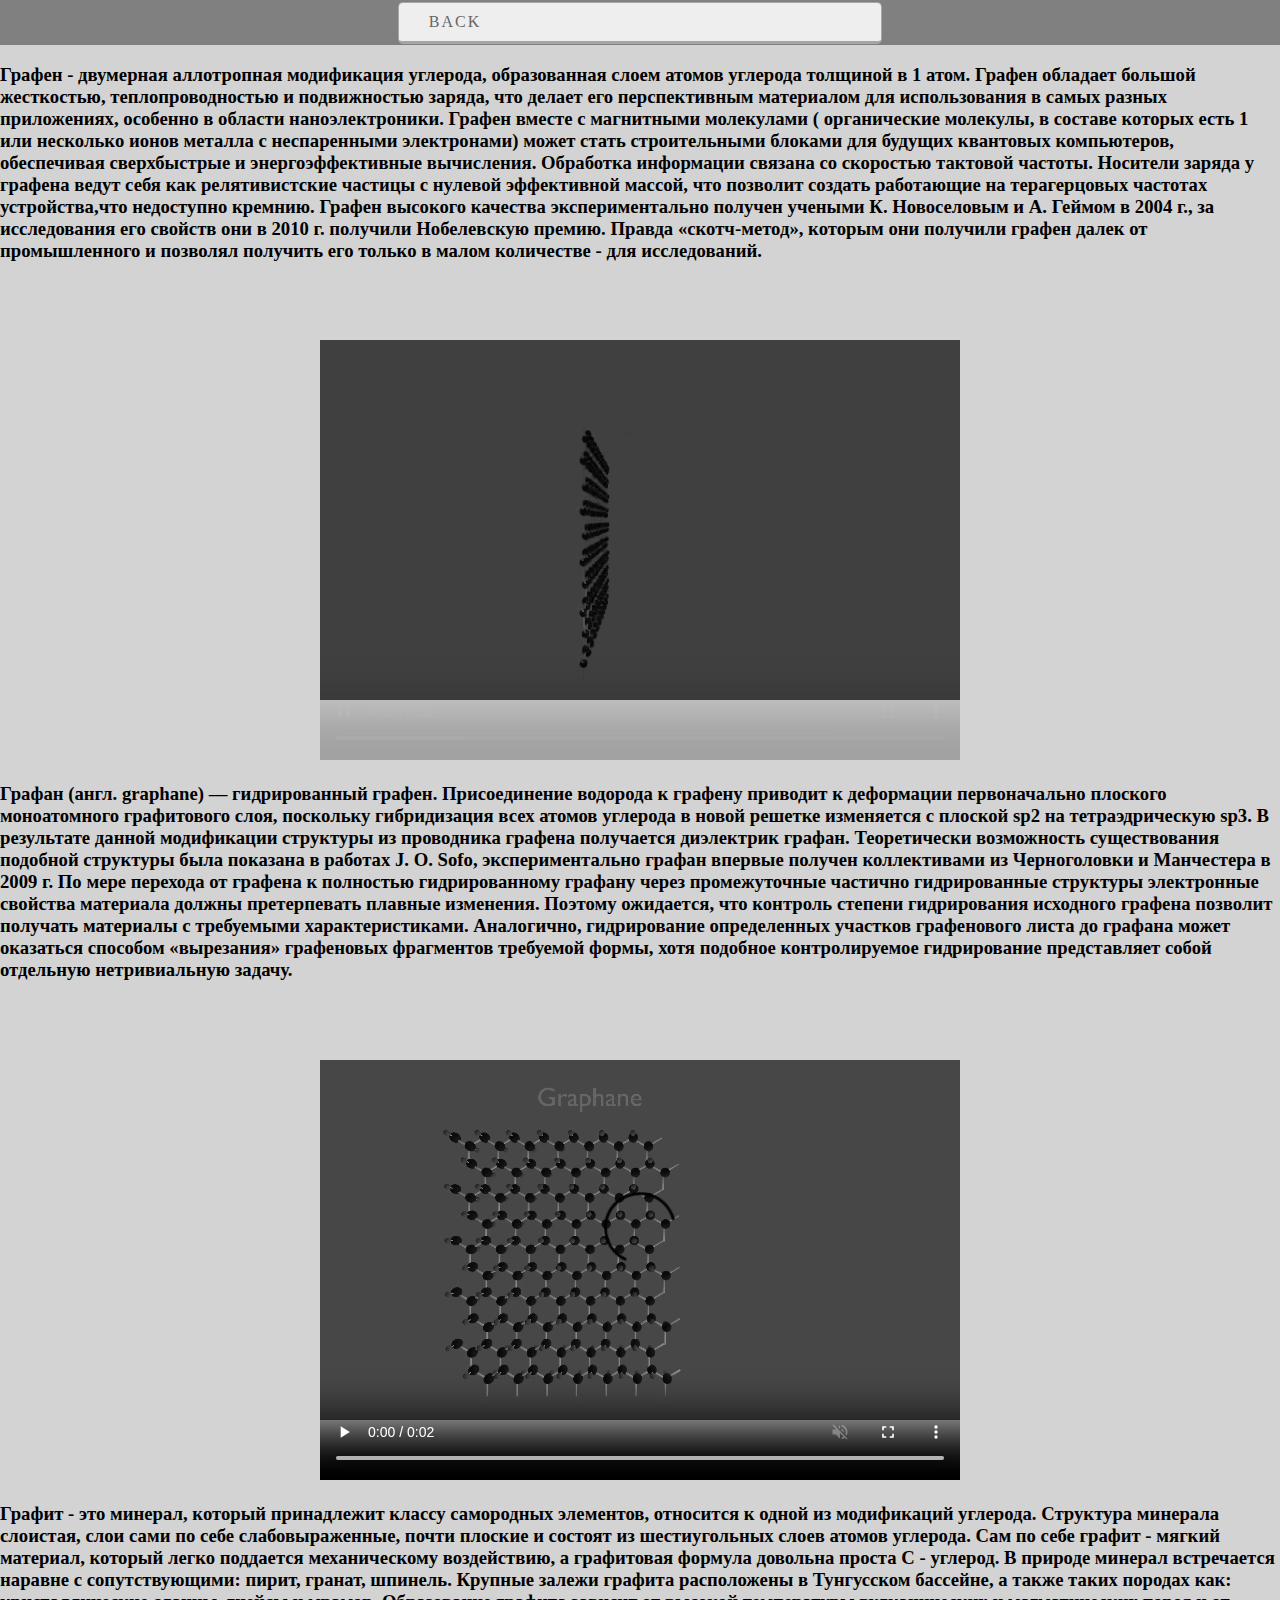
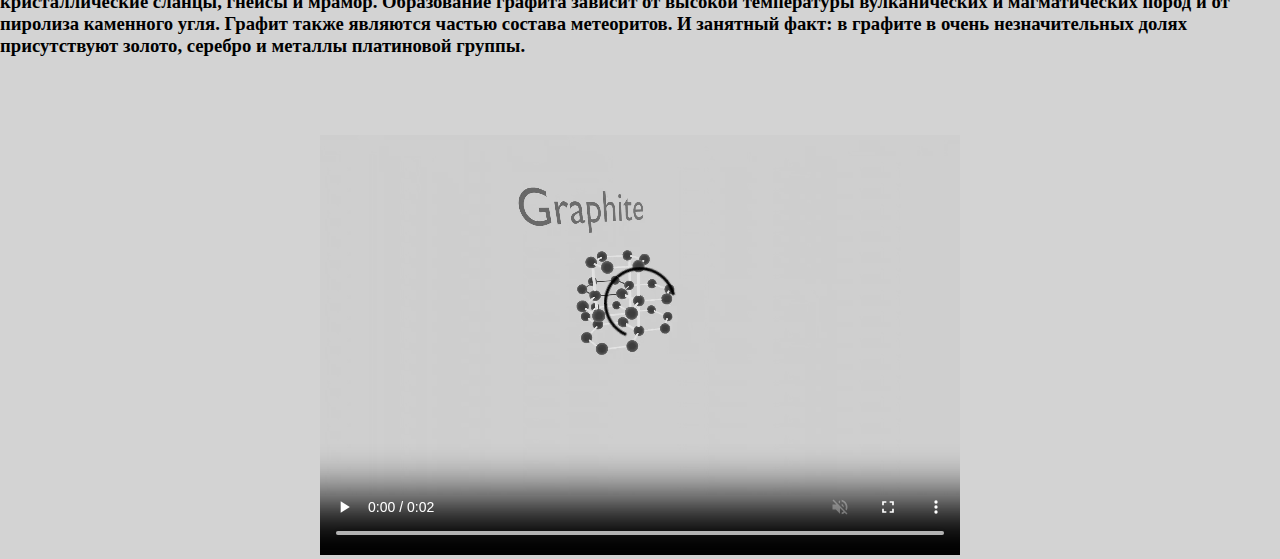
==== videos.html @ 8b0a49ce "added all" ====
<!DOCTYPE html>
<html>
<head>
    <meta charset='utf-8'>
    <link rel="stylesheet" type="text/css" href="styles.css"/>
    <div class="box">
        <a class="btn" id="show" href="index.html">back</a>
    </div>

</head>

<h3>Графен - двумерная аллотропная модификация углерода, образованная слоем атомов углерода толщиной в 1
    атом.
    Графен обладает большой жесткостью, теплопроводностью и подвижностью заряда, что делает его перспективным материалом
    для использования в самых разных приложениях, особенно в области наноэлектроники.
    Графен вместе с магнитными молекулами ( органические молекулы, в составе которых есть 1 или несколько ионов металла
    с неспаренными электронами) может стать строительными блоками для будущих квантовых компьютеров, обеспечивая
    сверхбыстрые и энергоэффективные вычисления.
    Обработка информации связана со скоростью тактовой частоты.
    Носители заряда у графена ведут себя как релятивистские частицы с нулевой эффективной массой, что позволит создать
    работающие на терагерцовых частотах устройства,что недоступно кремнию.

    Графен высокого качества экспериментально получен учеными К. Новоселовым и А. Геймом в 2004 г., за исследования его
    свойств они в 2010 г. получили Нобелевскую премию.
    Правда «скотч-метод», которым они получили графен далек от промышленного и позволял получить его только в малом
    количестве - для исследований.
</h3>
<p id='page-wrap'>
    <video height="480" width="640" controls muted autoplay loop>
        <source src="videos/graphene.mkv">
    </video>
</p>
<h3>Графан (англ. graphane) — гидрированный графен.
    Присоединение водорода к графену приводит к деформации первоначально плоского моноатомного графитового слоя,
    поскольку гибридизация всех атомов углерода в новой решетке изменяется с плоской sp2 на тетраэдрическую sp3. В
    результате данной модификации структуры из проводника графена получается диэлектрик графан. Теоретически возможность
    существования подобной структуры была показана в работах J. O. Sofo, экспериментально графан впервые получен
    коллективами из Черноголовки и Манчестера в 2009 г.
    По мере перехода от графена к полностью гидрированному графану через промежуточные частично гидрированные структуры
    электронные свойства материала должны претерпевать плавные изменения.
    Поэтому ожидается, что контроль степени гидрирования исходного графена позволит получать материалы с требуемыми
    характеристиками. Аналогично, гидрирование определенных участков графенового листа до графана может оказаться
    способом «вырезания» графеновых фрагментов требуемой формы, хотя подобное контролируемое гидрирование представляет
    собой отдельную нетривиальную задачу.</h3>
<p id='page-wrap'>
    <video height="480" width="640" controls muted autoplay loop>
        <source src="videos/graphane.mkv">
    </video>
</p>
<h3>
    Графит - это минерал, который принадлежит классу самородных элементов, относится к одной из модификаций углерода.
    Структура минерала слоистая, слои сами по себе слабовыраженные, почти плоские и состоят из шестиугольных слоев
    атомов углерода. Сам по себе графит - мягкий материал, который легко поддается механическому воздействию, а
    графитовая формула довольна проста С - углерод.

    В природе минерал встречается наравне с сопутствующими: пирит, гранат, шпинель. Крупные залежи графита расположены в
    Тунгусском бассейне, а также таких породах как: кристаллические сланцы, гнейсы и мрамор. Образование графита зависит
    от высокой температуры вулканических и магматических пород и от пиролиза каменного угля. Графит также являются
    частью состава метеоритов. И занятный факт: в графите в очень незначительных долях присутствуют золото, серебро и
    металлы платиновой группы.
</h3>
<p id="page-wrap">
    <video height="480" width="640" controls muted autoplay loop>
        <source src="videos/graphite.mkv">
    </video>
</p>


</body>
</html>
---- styles.css ----
html, body {
    height: 100%;
}

html {
    display: table;
    margin: auto;
}

body {
    width: 100vw;
    height: 100vh;
    margin: 0;
	align-content: center;
    overflow: scroll;
	background-color: lightgray;
	vertical-align: middle;
}
dialog{
	margin: 5%;
}
.box {
    display: flex;
    align-items: center;
    justify-content: center;
    height: 5%;
    background-color: gray;
}

.container {
    display: flex;
    align-items: center;
    justify-content: center;
    height: 100%;
}

.container p {
    width: 400px;
    padding: 15px;
    background-color: #f1f1f1;
}
#page-wrap {
     width: 800px;
     margin: 0 auto;
	text-align: center;
}

.hot-container p { margin-top: 10px; }
a { text-decoration: none; margin: 0 10px; }

.hot-container {
	min-height: 100%;
	margin-top: 100%;
	width: 100%;
	text-align: center;
}

a.btn {
	display: inline-block;
	color: #666;
	background-color: #eee;
	text-transform: uppercase;
	letter-spacing: 2px;
	font-size: 100%;
	padding: 10px 30px;
	border-radius: 5px;
	-moz-border-radius: 5px;
	-webkit-border-radius: 5px;
	border: 1px solid rgba(0,0,0,0.3);
	border-bottom-width: 3px;
    width: 33%;


}

	a.btn:hover {
		background-color: #e3e3e3;
		border-color: rgba(0,0,0,0.5);
	}

	a.btn:active {
		background-color: #CCC;
		border-color: rgba(0,0,0,0.9);
	}

	a.btn.btn-red {
	background-color: #E48681;
	border-color: rgba(0,0,0,0.3);
	text-shadow: 0 1px 0 rgba(0,0,0,0.5);
	color: #FFF;
}
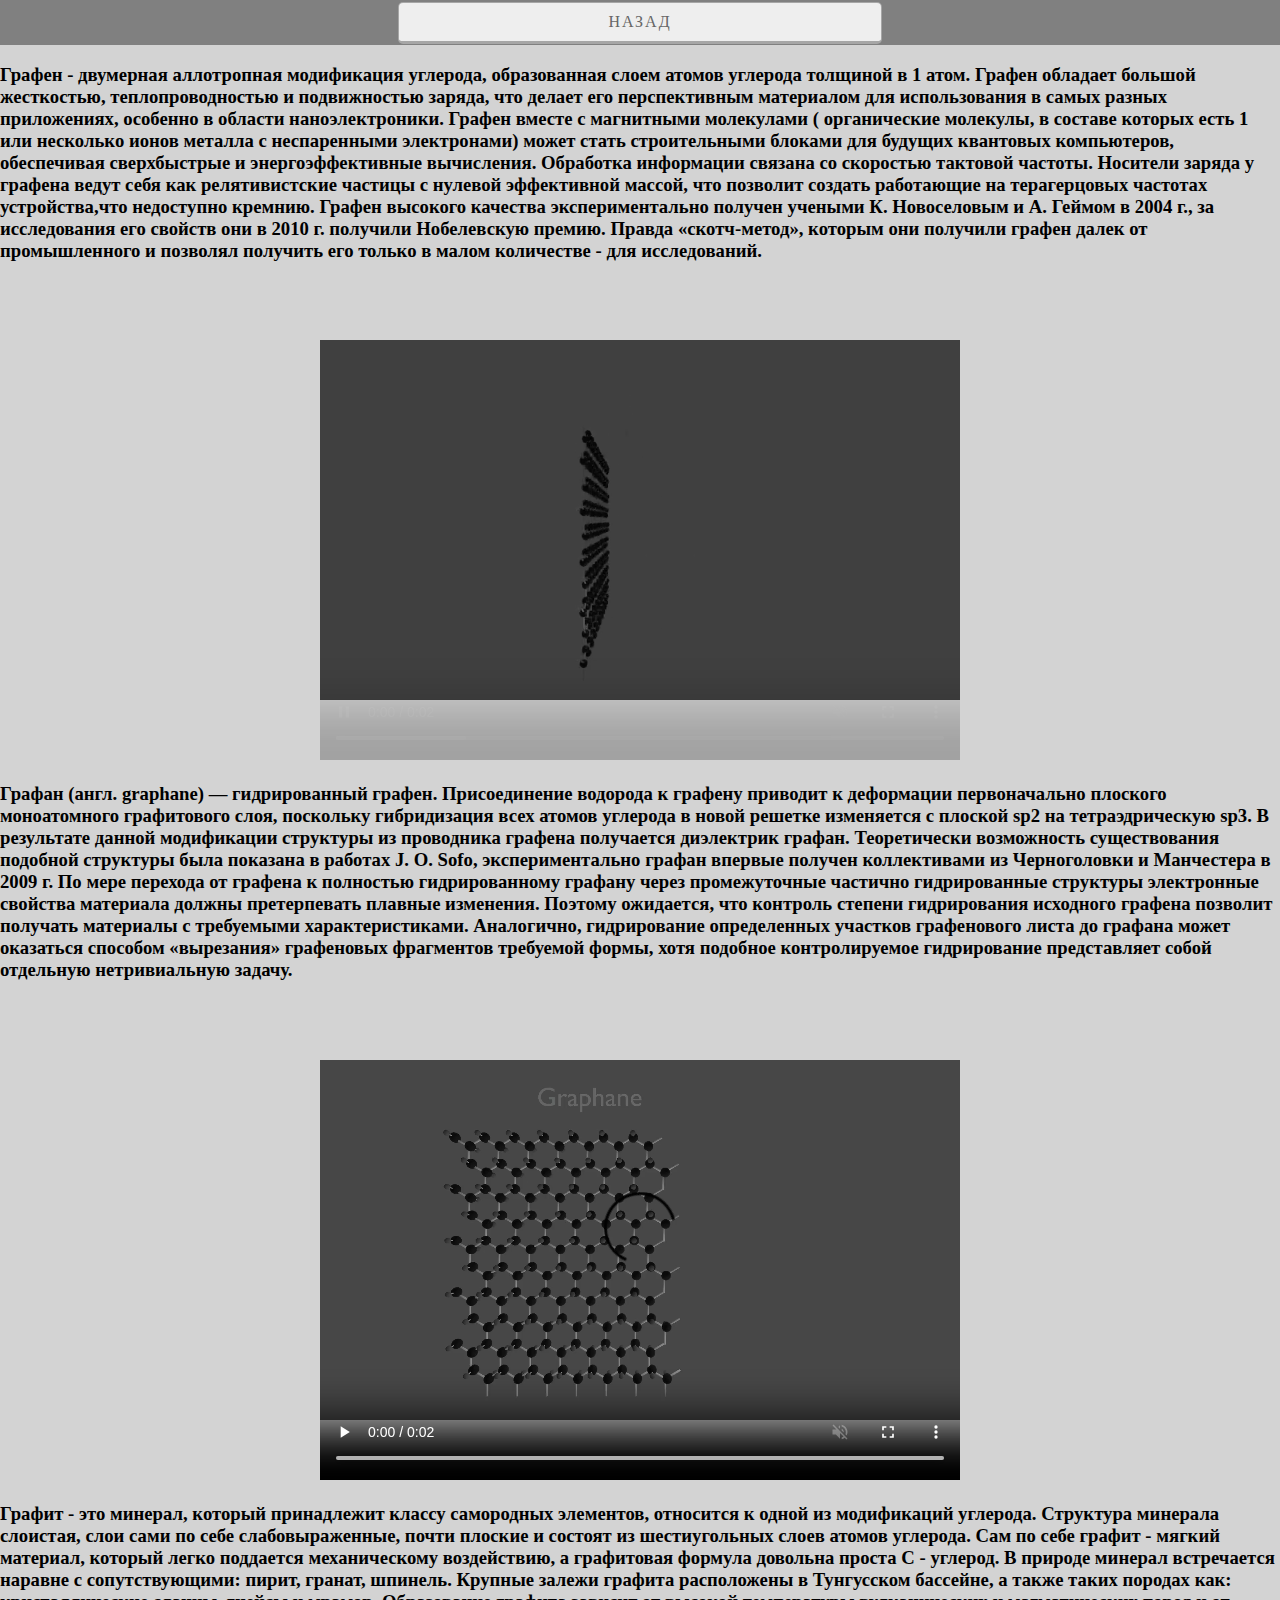
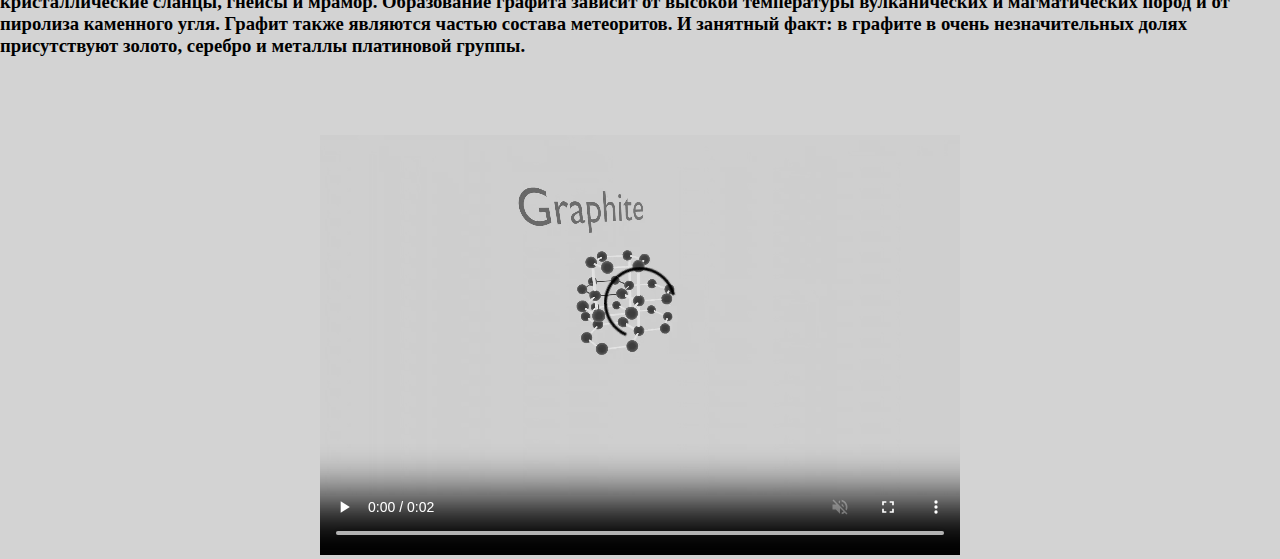
==== commit 522338bb: "cosmetic additions" ====
--- a/videos.html
+++ b/videos.html
@@ -4,7 +4,7 @@
     <meta charset='utf-8'>
     <link rel="stylesheet" type="text/css" href="styles.css"/>
     <div class="box">
-        <a class="btn" id="show" href="index.html">back</a>
+        <a class="btn" id="show" href="index.html">НАЗАД</a>
     </div>
 
 </head>
--- a/styles.css
+++ b/styles.css
@@ -69,6 +69,7 @@
 	border: 1px solid rgba(0,0,0,0.3);
 	border-bottom-width: 3px;
     width: 33%;
+	text-align: center;
 
 
 }
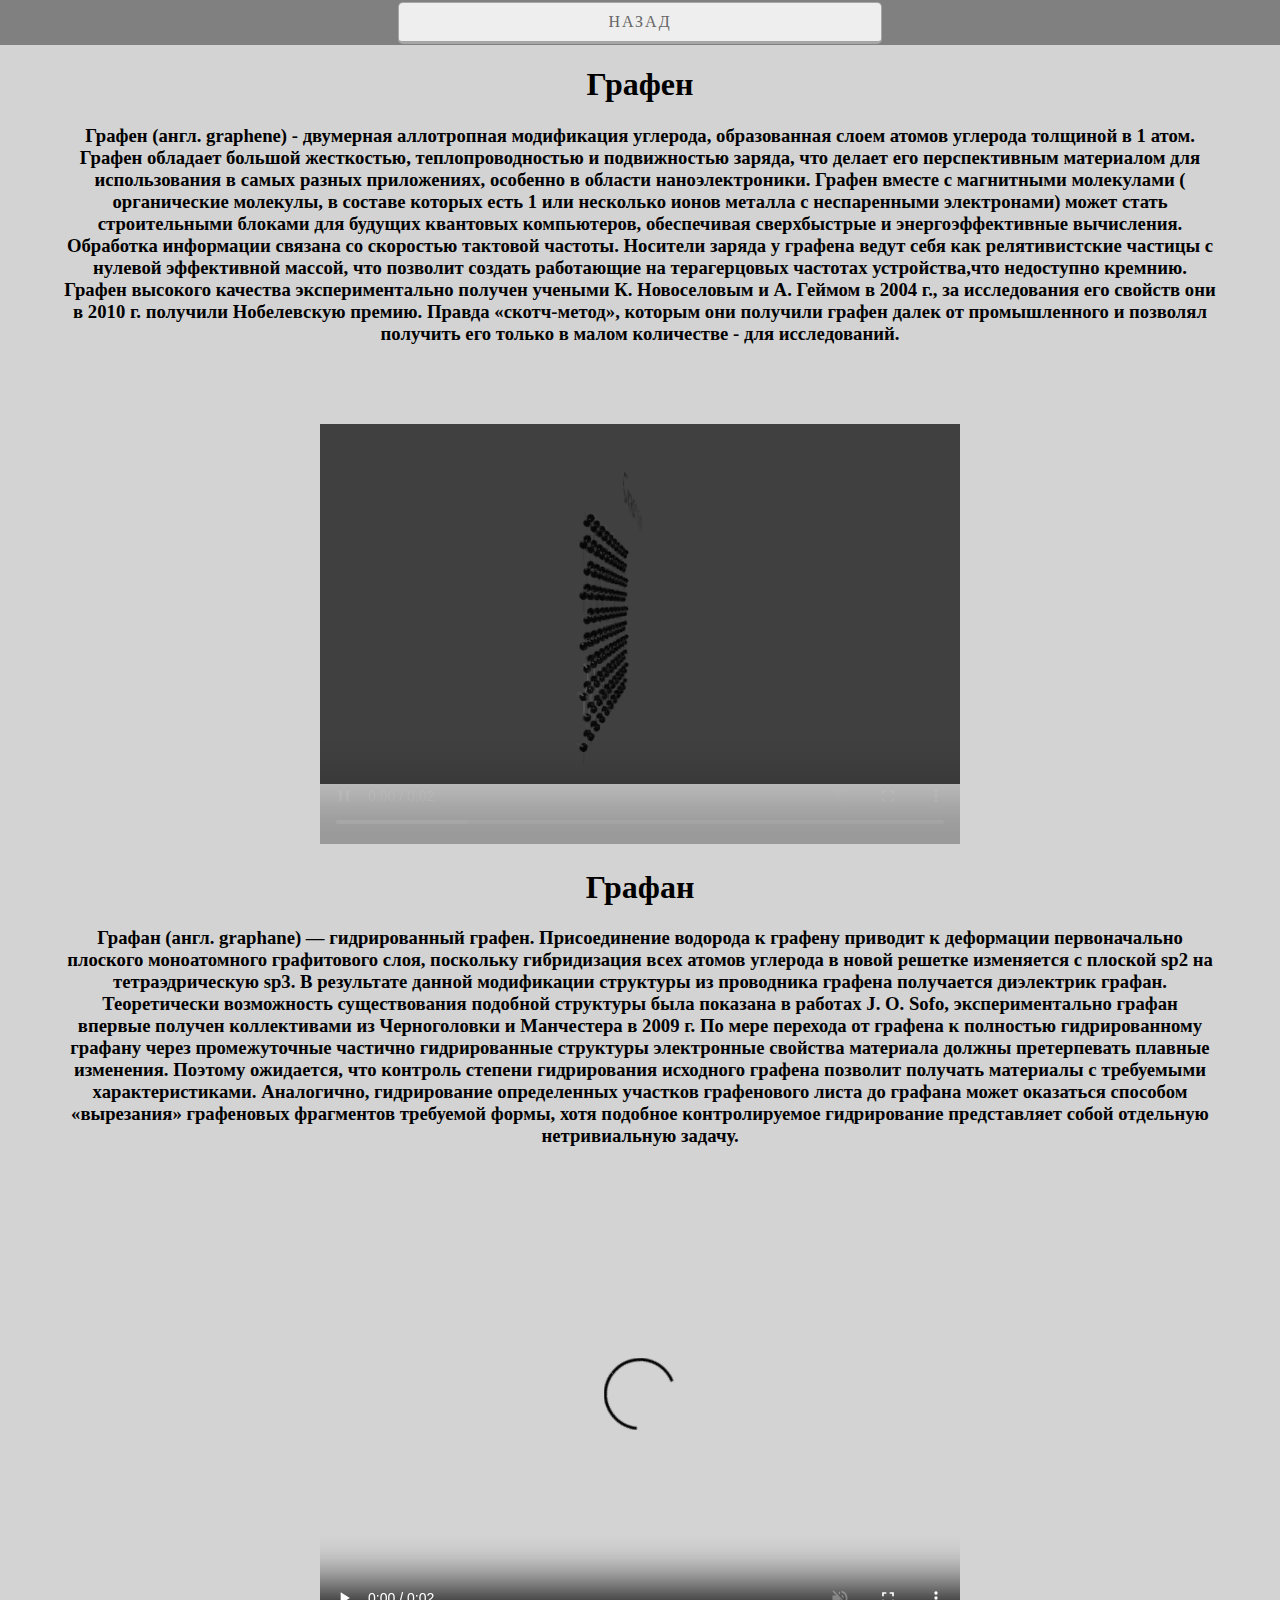
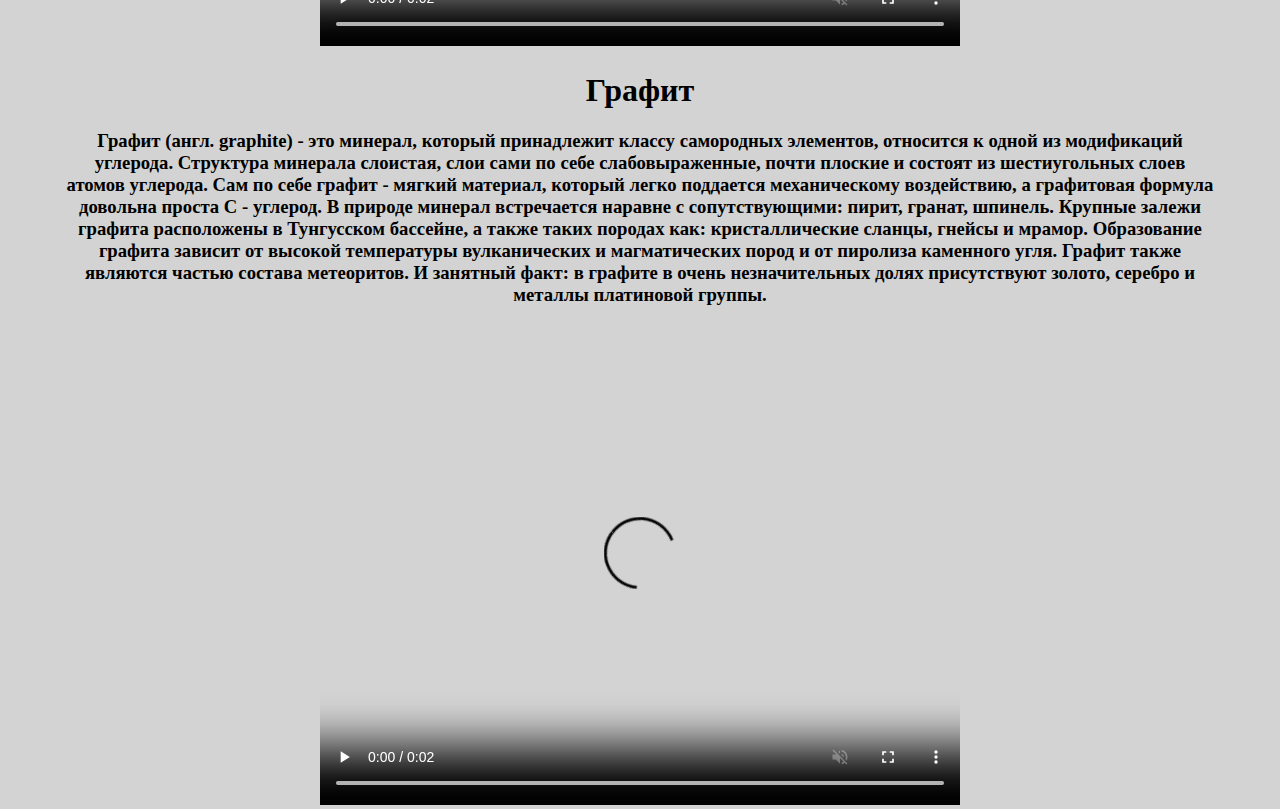
==== commit 140a66ed: "only working code" ====
--- a/videos.html
+++ b/videos.html
@@ -8,8 +8,8 @@
     </div>
 
 </head>
-
-<h3>Графен - двумерная аллотропная модификация углерода, образованная слоем атомов углерода толщиной в 1
+<h1>Графен</h1>
+<h3>Графен (англ. graphene) - двумерная аллотропная модификация углерода, образованная слоем атомов углерода толщиной в 1
     атом.
     Графен обладает большой жесткостью, теплопроводностью и подвижностью заряда, что делает его перспективным материалом
     для использования в самых разных приложениях, особенно в области наноэлектроники.
@@ -30,6 +30,7 @@
         <source src="videos/graphene.mkv">
     </video>
 </p>
+<h1>Графан</h1>
 <h3>Графан (англ. graphane) — гидрированный графен.
     Присоединение водорода к графену приводит к деформации первоначально плоского моноатомного графитового слоя,
     поскольку гибридизация всех атомов углерода в новой решетке изменяется с плоской sp2 на тетраэдрическую sp3. В
@@ -47,8 +48,9 @@
         <source src="videos/graphane.mkv">
     </video>
 </p>
+<h1>Графит</h1>
 <h3>
-    Графит - это минерал, который принадлежит классу самородных элементов, относится к одной из модификаций углерода.
+    Графит (англ. graphite) - это минерал, который принадлежит классу самородных элементов, относится к одной из модификаций углерода.
     Структура минерала слоистая, слои сами по себе слабовыраженные, почти плоские и состоят из шестиугольных слоев
     атомов углерода. Сам по себе графит - мягкий материал, который легко поддается механическому воздействию, а
     графитовая формула довольна проста С - углерод.
--- a/styles.css
+++ b/styles.css
@@ -13,12 +13,14 @@
     margin: 0;
 	align-content: center;
     overflow: scroll;
-	background-color: lightgray;
-	vertical-align: middle;
+    background-color: lightgray;
+    vertical-align: middle;
 }
-dialog{
-	margin: 5%;
+
+dialog {
+    margin: 5%;
 }
+
 .box {
     display: flex;
     align-items: center;
@@ -39,54 +41,72 @@
     padding: 15px;
     background-color: #f1f1f1;
 }
+
 #page-wrap {
-     width: 800px;
-     margin: 0 auto;
-	text-align: center;
+    width: 800px;
+    margin: 0 auto;
+    text-align: center;
 }
 
-.hot-container p { margin-top: 10px; }
-a { text-decoration: none; margin: 0 10px; }
+.hot-container p {
+    margin-top: 10px;
+}
+
+a {
+    text-decoration: none;
+    margin: 0 10px;
+}
 
 .hot-container {
-	min-height: 100%;
-	margin-top: 100%;
-	width: 100%;
-	text-align: center;
+    min-height: 100%;
+    margin-top: 100%;
+    width: 100%;
+    text-align: center;
 }
 
 a.btn {
-	display: inline-block;
-	color: #666;
-	background-color: #eee;
-	text-transform: uppercase;
-	letter-spacing: 2px;
-	font-size: 100%;
-	padding: 10px 30px;
-	border-radius: 5px;
-	-moz-border-radius: 5px;
-	-webkit-border-radius: 5px;
-	border: 1px solid rgba(0,0,0,0.3);
-	border-bottom-width: 3px;
+    display: inline-block;
+    color: #666;
+    background-color: #eee;
+    text-transform: uppercase;
+    letter-spacing: 2px;
+    font-size: 100%;
+    padding: 10px 30px;
+    border-radius: 5px;
+    -moz-border-radius: 5px;
+    -webkit-border-radius: 5px;
+    border: 1px solid rgba(0, 0, 0, 0.3);
+    border-bottom-width: 3px;
     width: 33%;
-	text-align: center;
+    text-align: center;
 
 
 }
 
-	a.btn:hover {
-		background-color: #e3e3e3;
-		border-color: rgba(0,0,0,0.5);
-	}
+h3 {
+    text-align: center;
+    margin-left: 5%;
+    margin-right: 5%;
+}
 
-	a.btn:active {
-		background-color: #CCC;
-		border-color: rgba(0,0,0,0.9);
-	}
+h1 {
+    text-align: center;
+}
 
-	a.btn.btn-red {
-	background-color: #E48681;
-	border-color: rgba(0,0,0,0.3);
-	text-shadow: 0 1px 0 rgba(0,0,0,0.5);
-	color: #FFF;
+
+a.btn:hover {
+    background-color: #e3e3e3;
+    border-color: rgba(0, 0, 0, 0.5);
+}
+
+a.btn:active {
+    background-color: #CCC;
+    border-color: rgba(0, 0, 0, 0.9);
+}
+
+a.btn.btn-red {
+    background-color: #E48681;
+    border-color: rgba(0, 0, 0, 0.3);
+    text-shadow: 0 1px 0 rgba(0, 0, 0, 0.5);
+    color: #FFF;
 }